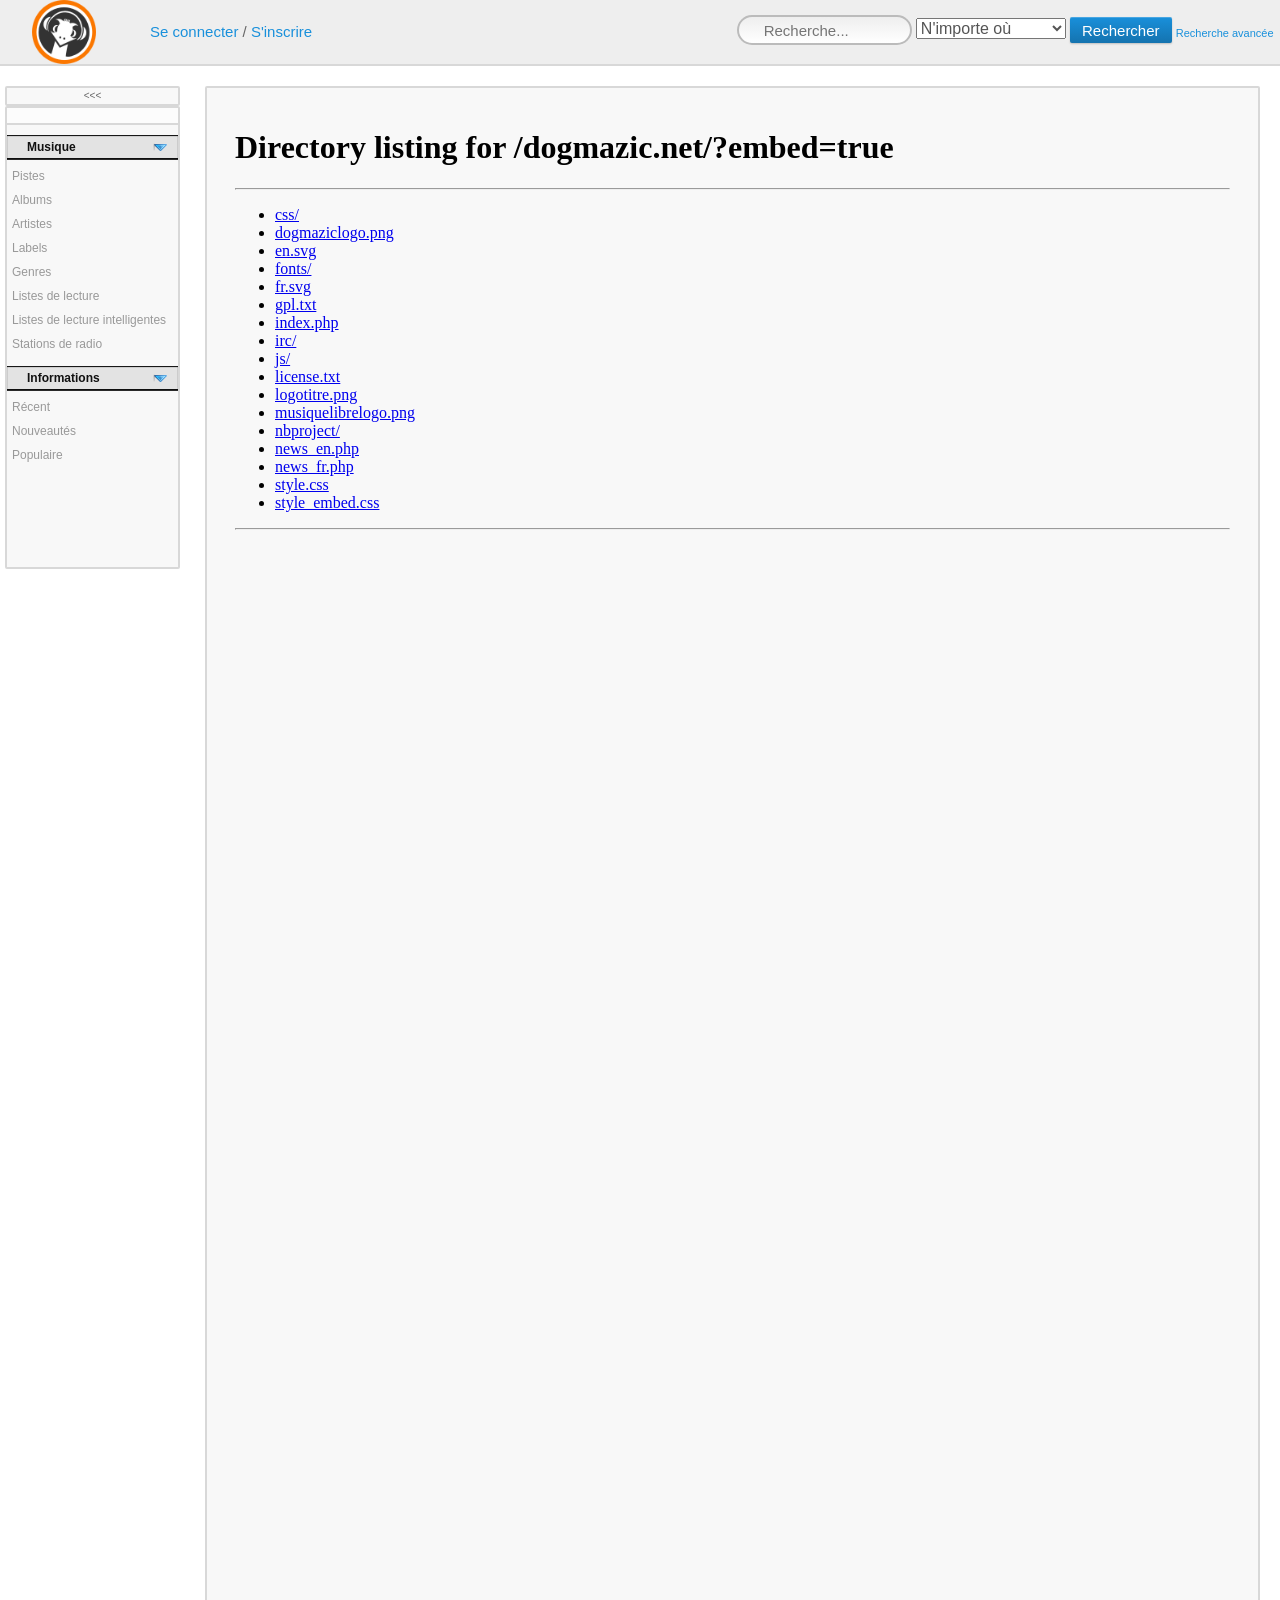
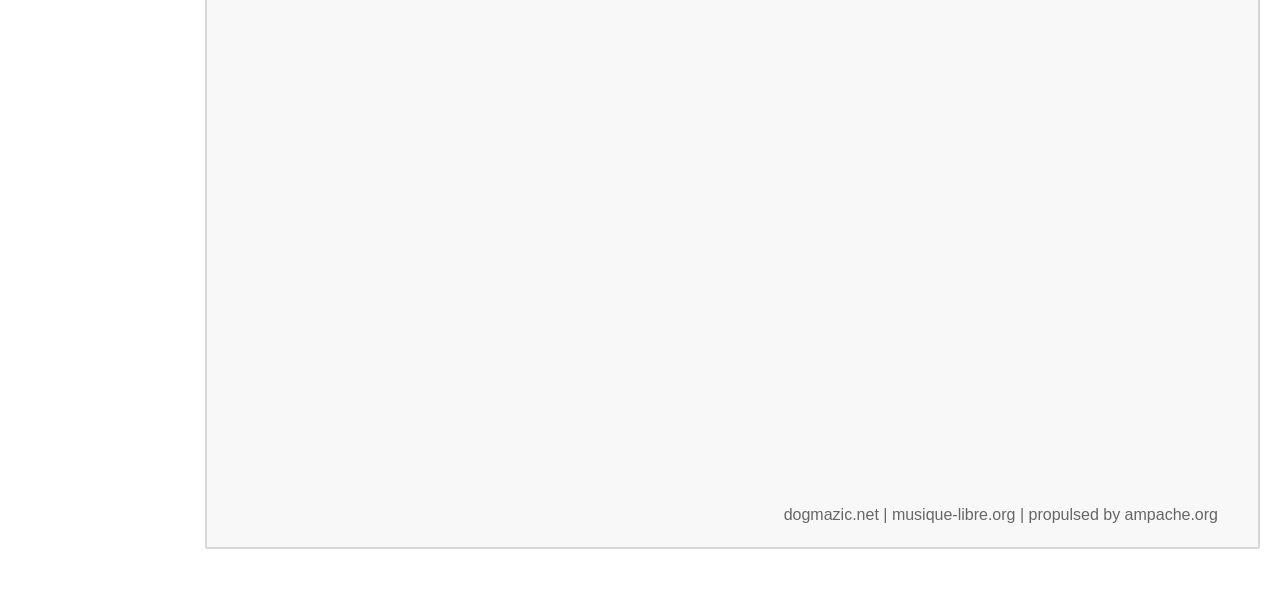
==== index.html @ 205402e2 "new version - whole redesign of the page" ====
<!DOCTYPE html PUBLIC "-//W3C//DTD XHTML 1.0 Transitional//EN" "http://www.w3.org/TR/xhtml1/DTD/xhtml1-transitional.dtd">
<html xmlns="http://www.w3.org/1999/xhtml" xml:lang="fr-FR" dir="ltr" lang="fr-FR"><head>
        <!-- Propulsed by Ampache | ampache.org -->
        <link rel="search" type="application/opensearchdescription+xml" title="Dogmazic" href="http://play.dogmazic.net/search.php?action=descriptor">
                <link rel="alternate" type="application/rss+xml" title="En cours de lecture" href="http://play.dogmazic.net/rss.php">
        <link rel="alternate" type="application/rss+xml" title="Récemment joués" href="http://play.dogmazic.net/rss.php?type=recently_played">
        <link rel="alternate" type="application/rss+xml" title="Nouveaux albums" href="http://play.dogmazic.net/rss.php?type=latest_album">
        <link rel="alternate" type="application/rss+xml" title="Nouveaux artistes" href="http://play.dogmazic.net/rss.php?type=latest_artist">
                <link rel="alternate" type="application/rss+xml" title="Nouveaux commentaires" href="http://play.dogmazic.net/rss.php?type=latest_shout">
                        <meta http-equiv="Content-Type" content="text/html; charset=UTF-8">
        <title>Dogmazic - Accueil</title>
            <link rel="stylesheet" href="Dogmazic%20-%20Accueil_fichiers/default.css" type="text/css" media="screen">
<link rel="stylesheet" href="Dogmazic%20-%20Accueil_fichiers/base.css" type="text/css" media="screen">
<link rel="stylesheet" href="Dogmazic%20-%20Accueil_fichiers/light.css" type="text/css" media="screen">
<link rel="stylesheet" href="Dogmazic%20-%20Accueil_fichiers/print.css" type="text/css" media="print">
<link rel="stylesheet" href="Dogmazic%20-%20Accueil_fichiers/prettyPhoto.css" type="text/css" media="screen">
<style>#loginPage #headerlogo, #registerPage #headerlogo { background-image: url('http://play.dogmazic.net/images/dogmazic_login.png') !important; }</style><link rel="shortcut icon" href="http://play.dogmazic.net/favicon_dogmazic.ico">
        
        <link rel="stylesheet" href="Dogmazic%20-%20Accueil_fichiers/style.css" type="text/css" media="screen">
        
    <style type="text/css">.dg ul{list-style:none;margin:0;padding:0;width:100%;clear:both}.dg.ac{position:fixed;top:0;left:0;right:0;height:0;z-index:0}.dg:not(.ac) .main{overflow:hidden}.dg.main{-webkit-transition:opacity 0.1s linear;-o-transition:opacity 0.1s linear;-moz-transition:opacity 0.1s linear;transition:opacity 0.1s linear}.dg.main.taller-than-window{overflow-y:auto}.dg.main.taller-than-window .close-button{opacity:1;margin-top:-1px;border-top:1px solid #2c2c2c}.dg.main ul.closed .close-button{opacity:1 !important}.dg.main:hover .close-button,.dg.main .close-button.drag{opacity:1}.dg.main .close-button{-webkit-transition:opacity 0.1s linear;-o-transition:opacity 0.1s linear;-moz-transition:opacity 0.1s linear;transition:opacity 0.1s linear;border:0;position:absolute;line-height:19px;height:20px;cursor:pointer;text-align:center;background-color:#000}.dg.main .close-button:hover{background-color:#111}.dg.a{float:right;margin-right:15px;overflow-x:hidden}.dg.a.has-save ul{margin-top:27px}.dg.a.has-save ul.closed{margin-top:0}.dg.a .save-row{position:fixed;top:0;z-index:1002}.dg li{-webkit-transition:height 0.1s ease-out;-o-transition:height 0.1s ease-out;-moz-transition:height 0.1s ease-out;transition:height 0.1s ease-out}.dg li:not(.folder){cursor:auto;height:27px;line-height:27px;overflow:hidden;padding:0 4px 0 5px}.dg li.folder{padding:0;border-left:4px solid rgba(0,0,0,0)}.dg li.title{cursor:pointer;margin-left:-4px}.dg .closed li:not(.title),.dg .closed ul li,.dg .closed ul li > *{height:0;overflow:hidden;border:0}.dg .cr{clear:both;padding-left:3px;height:27px}.dg .property-name{cursor:default;float:left;clear:left;width:40%;overflow:hidden;text-overflow:ellipsis}.dg .c{float:left;width:60%}.dg .c input[type=text]{border:0;margin-top:4px;padding:3px;width:100%;float:right}.dg .has-slider input[type=text]{width:30%;margin-left:0}.dg .slider{float:left;width:66%;margin-left:-5px;margin-right:0;height:19px;margin-top:4px}.dg .slider-fg{height:100%}.dg .c input[type=checkbox]{margin-top:9px}.dg .c select{margin-top:5px}.dg .cr.function,.dg .cr.function .property-name,.dg .cr.function *,.dg .cr.boolean,.dg .cr.boolean *{cursor:pointer}.dg .selector{display:none;position:absolute;margin-left:-9px;margin-top:23px;z-index:10}.dg .c:hover .selector,.dg .selector.drag{display:block}.dg li.save-row{padding:0}.dg li.save-row .button{display:inline-block;padding:0px 6px}.dg.dialogue{background-color:#222;width:460px;padding:15px;font-size:13px;line-height:15px}#dg-new-constructor{padding:10px;color:#222;font-family:Monaco, monospace;font-size:10px;border:0;resize:none;box-shadow:inset 1px 1px 1px #888;word-wrap:break-word;margin:12px 0;display:block;width:440px;overflow-y:scroll;height:100px;position:relative}#dg-local-explain{display:none;font-size:11px;line-height:17px;border-radius:3px;background-color:#333;padding:8px;margin-top:10px}#dg-local-explain code{font-size:10px}#dat-gui-save-locally{display:none}.dg{color:#eee;font:11px 'Lucida Grande', sans-serif;text-shadow:0 -1px 0 #111}.dg.main::-webkit-scrollbar{width:5px;background:#1a1a1a}.dg.main::-webkit-scrollbar-corner{height:0;display:none}.dg.main::-webkit-scrollbar-thumb{border-radius:5px;background:#676767}.dg li:not(.folder){background:#1a1a1a;border-bottom:1px solid #2c2c2c}.dg li.save-row{line-height:25px;background:#dad5cb;border:0}.dg li.save-row select{margin-left:5px;width:108px}.dg li.save-row .button{margin-left:5px;margin-top:1px;border-radius:2px;font-size:9px;line-height:7px;padding:4px 4px 5px 4px;background:#c5bdad;color:#fff;text-shadow:0 1px 0 #b0a58f;box-shadow:0 -1px 0 #b0a58f;cursor:pointer}.dg li.save-row .button.gears{background:#c5bdad url([data-uri]) 2px 1px no-repeat;height:7px;width:8px}.dg li.save-row .button:hover{background-color:#bab19e;box-shadow:0 -1px 0 #b0a58f}.dg li.folder{border-bottom:0}.dg li.title{padding-left:16px;background:#000 url([data-uri]) 6px 10px no-repeat;cursor:pointer;border-bottom:1px solid rgba(255,255,255,0.2)}.dg .closed li.title{background-image:url([data-uri])}.dg .cr.boolean{border-left:3px solid #806787}.dg .cr.function{border-left:3px solid #e61d5f}.dg .cr.number{border-left:3px solid #2fa1d6}.dg .cr.number input[type=text]{color:#2fa1d6}.dg .cr.string{border-left:3px solid #1ed36f}.dg .cr.string input[type=text]{color:#1ed36f}.dg .cr.function:hover,.dg .cr.boolean:hover{background:#111}.dg .c input[type=text]{background:#303030;outline:none}.dg .c input[type=text]:hover{background:#3c3c3c}.dg .c input[type=text]:focus{background:#494949;color:#fff}.dg .c .slider{background:#303030;cursor:ew-resize}.dg .c .slider-fg{background:#2fa1d6}.dg .c .slider:hover{background:#3c3c3c}.dg .c .slider:hover .slider-fg{background:#44abda}
@media screen and (max-width:800px) {
	.sidebar-fixed {display:none;}
	.rightbar-fixed {display:none;}
	.box {width:100%;}
	.guts {width:100%;}
	.embed {width:100%;}
	.content-fixed {width:100%;}
	.content-right-wild {width:100%;margin-left:0px;margin-right:0px;}
}

</style>
<meta name="viewport" content="width=device-width, initial-scale=1">
</head>
    <body>
        <div id="aslideshow">
            <div id="aslideshow_container">
                <div id="fslider"></div>
                <div id="fslider_script"></div>
            </div>
        </div>
        
                
       <ul class="context-menu-list context-menu-root" style="display: none;"><li class="context-menu-item"><span>Jouer</span></li><li class="context-menu-item"><span>Jouer à la suite</span></li><li class="context-menu-item"><span>Jouer en dernier</span></li><li class="context-menu-item"><span>Ajouter à la liste de lecture temporaire</span></li><li class="context-menu-item"><span>Ajouter à une liste de lecture existante</span></li></ul>
                
        <!-- rfc3514 implementation -->
        <div id="rfc3514" style="display:none;">0x0</div>
        <div id="notification" class="notification-out"><img src="Dogmazic%20-%20Accueil_fichiers/icon_info.png"><span id="notification-content"></span></div>
        <div id="maincontainer">
            <div id="header" class="header-fixed"><!-- This is the header -->
                <h1 id="headerlogo">
                  <a href="http://play.dogmazic.net/index.php">
                    <img src="Dogmazic%20-%20Accueil_fichiers/dogmazic.png" title="Dogmazic" alt="Dogmazic">
                  </a>
                </h1>
                <div id="headerbox">
                    
<div class="box box_headerbox">
  <div class="box-inside">
    <div class="box-top">
      <div class="box-left-top"></div>
      <div class="box-right-top"></div>
    </div>
        <div class="box-content clearfix">
                    <div id="sb_Subsearch">
    <form name="search" method="post" action="http://play.dogmazic.net/search.php?type=song" enctype="multipart/form-data" style="Display:inline">
        <input name="rule_1_input" id="searchString" placeholder="Recherche..." class="ui-autocomplete-input" autocomplete="off" type="text">
        <input name="action" value="search" type="hidden">
        <input name="rule_1_operator" value="0" type="hidden">
        <input name="object_type" value="song" type="hidden">
        <select name="rule_1" id="searchStringRule">
            <option value="anywhere" selected="selected">N'importe où</option>
            <option value="title">Titre</option>
            <option value="album">Album</option>
            <option value="artist">Artiste</option>
            <option value="playlist_name">Liste de lecture</option>
            <option value="tag">Genre</option>
                            <option value="label">Label</option>
                                </select>
        <input class="button" value="Rechercher" id="searchBtn" type="submit">
        <a href="http://play.dogmazic.net/search.php?type=song" class="button" id="advSearchBtn">Recherche avancée</a>
    </form>
</div>
                                            <span id="loginInfo">
                            <a href="http://play.dogmazic.net/login.php" rel="nohtml">Se connecter</a>
                                                            / <a href="http://play.dogmazic.net/register.php" rel="nohtml">S'inscrire</a>
                                                    </span>
                                        <span id="updateInfo">
                                        </span>
                        </div>
    <div class="box-bottom">
      <div class="box-left-bottom"></div>
      <div class="box-right-bottom"></div>
    </div>
  </div>
</div>
                </div> <!-- End headerbox -->
            </div><!-- End header -->

                                <div id="sidebar" class="sidebar-fixed">
                <div id="sidebar-header" class=""><span id="sidebar-header-content">&lt;&lt;&lt;</span></div>
                <div id="sidebar-content" class="">
                    <ul id="sidebar-tabs">
        <li id="sb_tab_home" class="sb1">
            <div id="sidebar-page" class="sidebar-page-float">
            <ul class="sb2" id="sb_home">
    <li><h4 class="header"><span class="sidebar-header-title" title="Parcourir musique">Musique</span><img src="Dogmazic%20-%20Accueil_fichiers/icon_all.png" class="header-img expanded" id="browse_music" lt="Développer / Réduire" title="Développer / Réduire"></h4>
                <ul class="sb3" id="sb_browse_music">
            <li id="sb_home_browse_music_songTitle"><a href="http://play.dogmazic.net/browse.php?action=song">Pistes</a></li>
            <li id="sb_home_browse_music_album"><a href="http://play.dogmazic.net/browse.php?action=album">Albums</a></li>
            <li id="sb_home_browse_music_artist"><a href="http://play.dogmazic.net/browse.php?action=artist">Artistes</a></li>
                        <li id="sb_home_browse_music_label"><a href="http://play.dogmazic.net/browse.php?action=label">Labels</a></li>
                        <li id="sb_home_browse_music_tags"><a href="http://play.dogmazic.net/browse.php?action=tag">Genres</a></li>
            <li id="sb_home_browse_music_playlist"><a href="http://play.dogmazic.net/browse.php?action=playlist">Listes de lecture</a></li>
            <li id="sb_home_browse_music_smartPlaylist"><a href="http://play.dogmazic.net/browse.php?action=smartplaylist">Listes de lecture intelligentes</a></li>
                                                <li id="sb_home_browse_music_radioStation"><a href="http://play.dogmazic.net/browse.php?action=live_stream">Stations de radio</a></li>
                                            </ul>
    </li>
                <li>
        <h4 class="header"><span class="sidebar-header-title" title="Informations">Informations</span><img src="Dogmazic%20-%20Accueil_fichiers/icon_all.png" class="header-img expanded" id="information" alt="Développer / Réduire" title="Développer / Réduire"></h4>
        <ul class="sb3" id="sb_home_info">
            <li id="sb_home_info_recent"><a href="http://play.dogmazic.net/stats.php?action=recent">Récent</a></li>
            <li id="sb_home_info_newest"><a href="http://play.dogmazic.net/stats.php?action=newest">Nouveautés</a></li>
            <li id="sb_home_info_popular"><a href="http://play.dogmazic.net/stats.php?action=popular">Populaire</a></li>
                    </ul>
    </li>
   
</ul>
            </div>
        </li>
</ul>
                </div>
                <div id="sidebar-content-light" class="">
                    
<ul id="sidebar-light">
    <li><a href="http://play.dogmazic.net/mashup.php?action=artist"><img src="Dogmazic%20-%20Accueil_fichiers/topmenu-artist.png" title="Artistes"><br>Artistes</a></li>
    <li><a href="http://play.dogmazic.net/mashup.php?action=album"><img src="Dogmazic%20-%20Accueil_fichiers/topmenu-album.png" title="Albums"><br>Albums</a></li>
    <li><a href="http://play.dogmazic.net/browse.php?action=playlist"><img src="Dogmazic%20-%20Accueil_fichiers/topmenu-playlist.png" title="Listes de lecture"><br>Listes de lecture</a></li>
    <li><a href="http://play.dogmazic.net/browse.php?action=tag"><img src="Dogmazic%20-%20Accueil_fichiers/topmenu-tagcloud.png" title="Genres"><br>Genres</a></li>
        <li><a href="http://play.dogmazic.net/browse.php?action=live_stream"><img src="Dogmazic%20-%20Accueil_fichiers/topmenu-radio.png" title="Stations de radio"><br>Radio</a></li>
            </ul>
                </div>
            </div>
            <!-- Handle collapsed visibility -->


            <div id="content" class="content-fixed content-right-wild">

                                <div id="guts">
<div class="box">
  <div class="box-inside">

          <div class="box-content embed">
          <object data="./dogmazic.net/?embed=true" type="text/html" style="width:100%;" height="1980" id="mainframe"></object>
          
          </div>
        <!-- Piwik -->
<!-- End Piwik Code -->
                </div>
                <div style="clear:both;">
                </div>
            </div>
        </div> <!-- end id="maincontainer"-->
                <div id="footer" class="footer-wild">
                dogmazic.net | musique-libre.org | propulsed by ampache.org                </div>
</body></html>
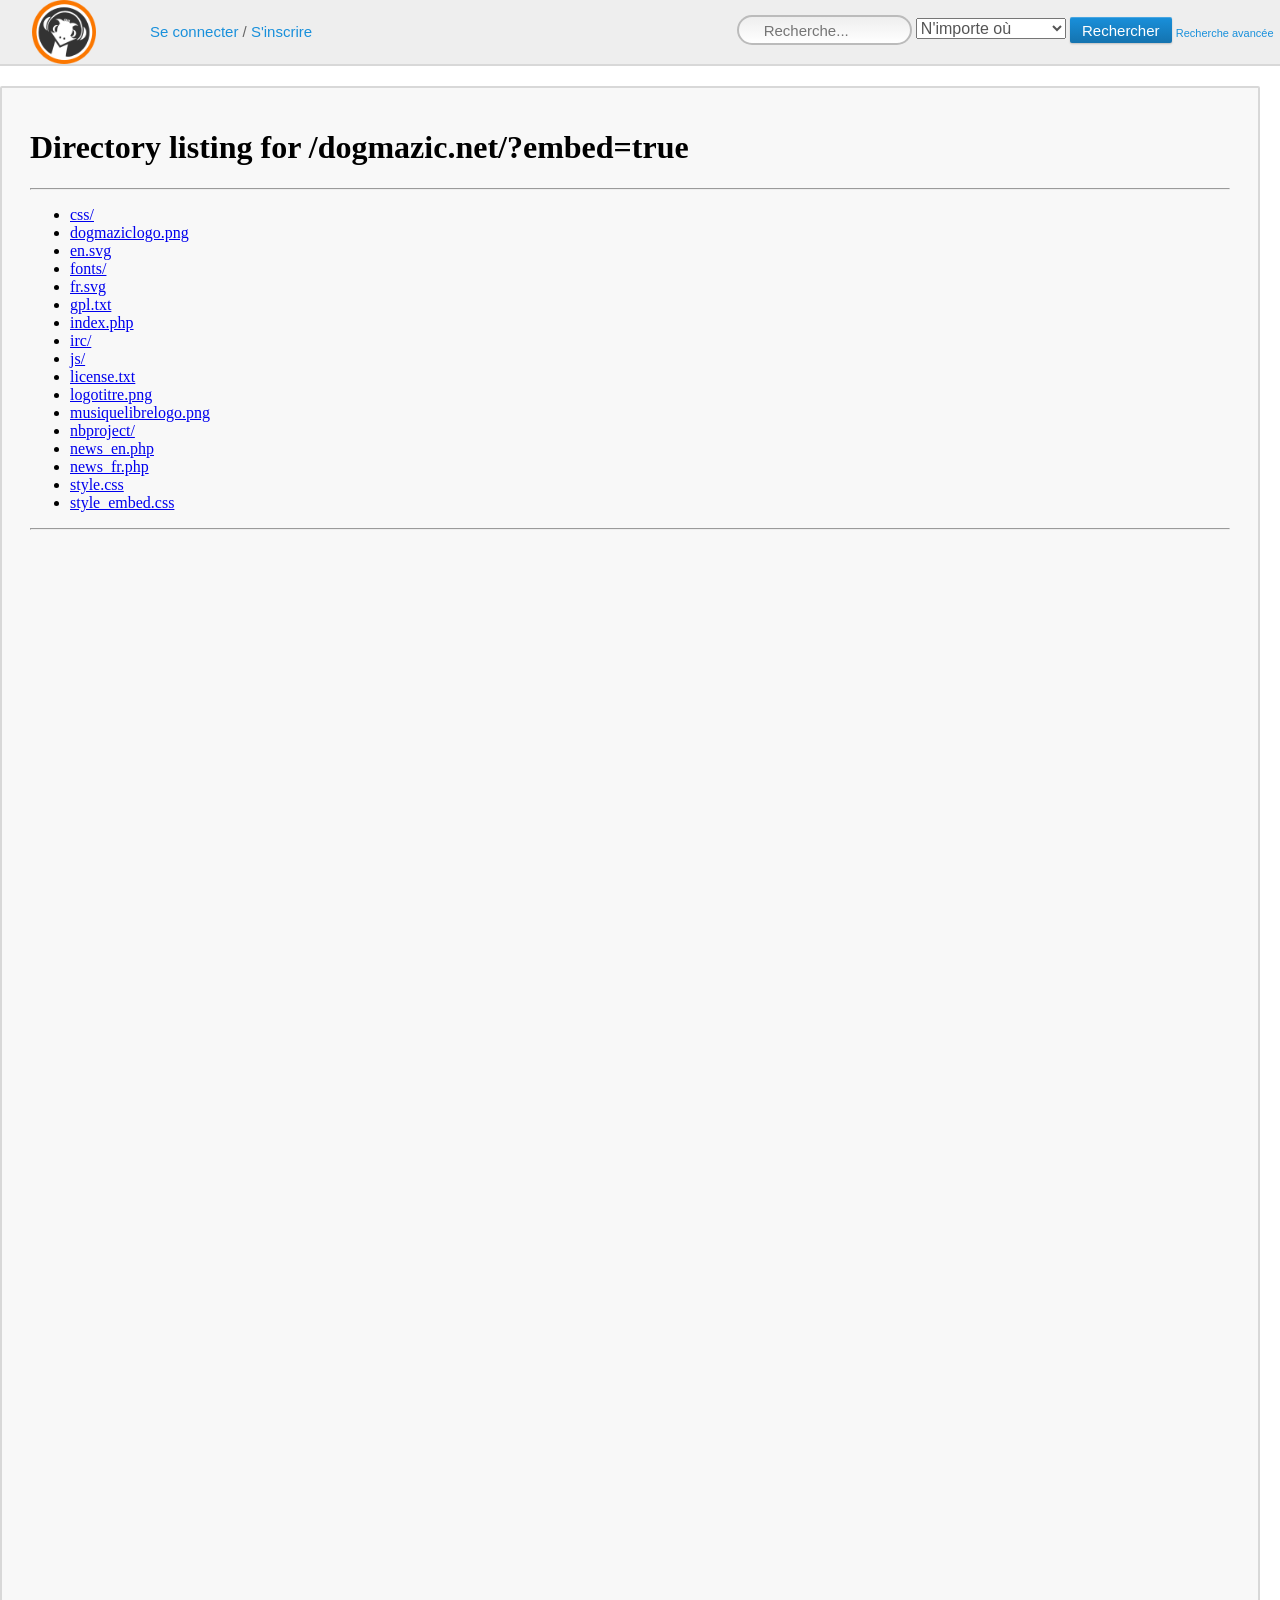
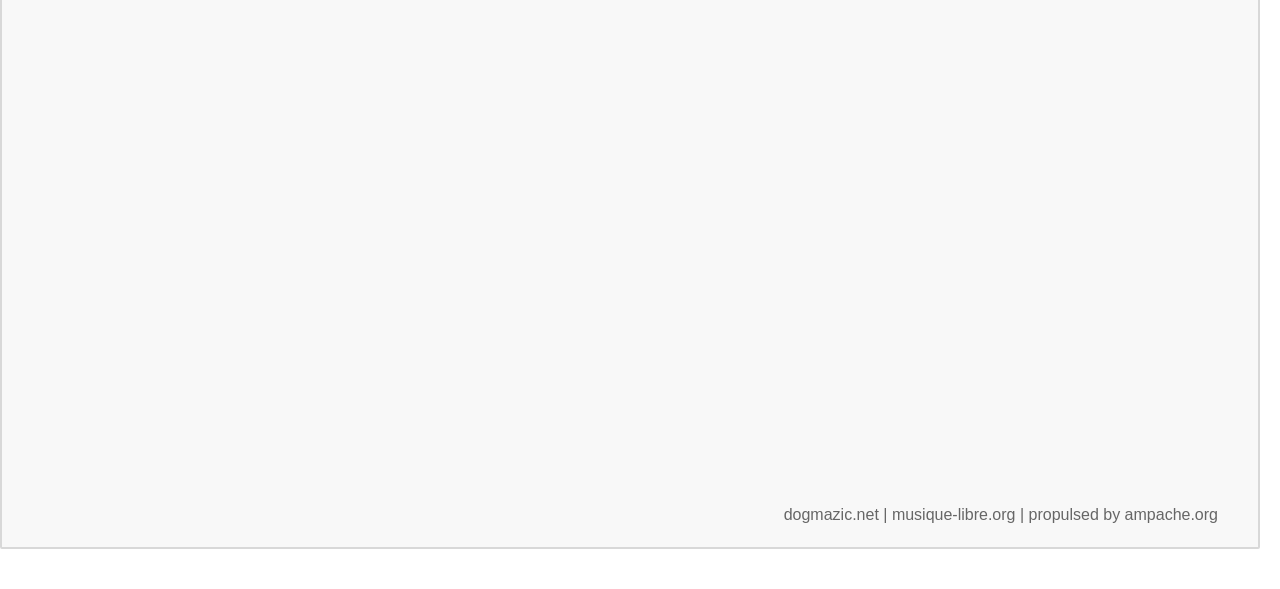
==== commit a92ea37e: "better responsive design" ====
--- a/index.html
+++ b/index.html
@@ -19,7 +19,7 @@
         <link rel="stylesheet" href="Dogmazic%20-%20Accueil_fichiers/style.css" type="text/css" media="screen">
         
     <style type="text/css">.dg ul{list-style:none;margin:0;padding:0;width:100%;clear:both}.dg.ac{position:fixed;top:0;left:0;right:0;height:0;z-index:0}.dg:not(.ac) .main{overflow:hidden}.dg.main{-webkit-transition:opacity 0.1s linear;-o-transition:opacity 0.1s linear;-moz-transition:opacity 0.1s linear;transition:opacity 0.1s linear}.dg.main.taller-than-window{overflow-y:auto}.dg.main.taller-than-window .close-button{opacity:1;margin-top:-1px;border-top:1px solid #2c2c2c}.dg.main ul.closed .close-button{opacity:1 !important}.dg.main:hover .close-button,.dg.main .close-button.drag{opacity:1}.dg.main .close-button{-webkit-transition:opacity 0.1s linear;-o-transition:opacity 0.1s linear;-moz-transition:opacity 0.1s linear;transition:opacity 0.1s linear;border:0;position:absolute;line-height:19px;height:20px;cursor:pointer;text-align:center;background-color:#000}.dg.main .close-button:hover{background-color:#111}.dg.a{float:right;margin-right:15px;overflow-x:hidden}.dg.a.has-save ul{margin-top:27px}.dg.a.has-save ul.closed{margin-top:0}.dg.a .save-row{position:fixed;top:0;z-index:1002}.dg li{-webkit-transition:height 0.1s ease-out;-o-transition:height 0.1s ease-out;-moz-transition:height 0.1s ease-out;transition:height 0.1s ease-out}.dg li:not(.folder){cursor:auto;height:27px;line-height:27px;overflow:hidden;padding:0 4px 0 5px}.dg li.folder{padding:0;border-left:4px solid rgba(0,0,0,0)}.dg li.title{cursor:pointer;margin-left:-4px}.dg .closed li:not(.title),.dg .closed ul li,.dg .closed ul li > *{height:0;overflow:hidden;border:0}.dg .cr{clear:both;padding-left:3px;height:27px}.dg .property-name{cursor:default;float:left;clear:left;width:40%;overflow:hidden;text-overflow:ellipsis}.dg .c{float:left;width:60%}.dg .c input[type=text]{border:0;margin-top:4px;padding:3px;width:100%;float:right}.dg .has-slider input[type=text]{width:30%;margin-left:0}.dg .slider{float:left;width:66%;margin-left:-5px;margin-right:0;height:19px;margin-top:4px}.dg .slider-fg{height:100%}.dg .c input[type=checkbox]{margin-top:9px}.dg .c select{margin-top:5px}.dg .cr.function,.dg .cr.function .property-name,.dg .cr.function *,.dg .cr.boolean,.dg .cr.boolean *{cursor:pointer}.dg .selector{display:none;position:absolute;margin-left:-9px;margin-top:23px;z-index:10}.dg .c:hover .selector,.dg .selector.drag{display:block}.dg li.save-row{padding:0}.dg li.save-row .button{display:inline-block;padding:0px 6px}.dg.dialogue{background-color:#222;width:460px;padding:15px;font-size:13px;line-height:15px}#dg-new-constructor{padding:10px;color:#222;font-family:Monaco, monospace;font-size:10px;border:0;resize:none;box-shadow:inset 1px 1px 1px #888;word-wrap:break-word;margin:12px 0;display:block;width:440px;overflow-y:scroll;height:100px;position:relative}#dg-local-explain{display:none;font-size:11px;line-height:17px;border-radius:3px;background-color:#333;padding:8px;margin-top:10px}#dg-local-explain code{font-size:10px}#dat-gui-save-locally{display:none}.dg{color:#eee;font:11px 'Lucida Grande', sans-serif;text-shadow:0 -1px 0 #111}.dg.main::-webkit-scrollbar{width:5px;background:#1a1a1a}.dg.main::-webkit-scrollbar-corner{height:0;display:none}.dg.main::-webkit-scrollbar-thumb{border-radius:5px;background:#676767}.dg li:not(.folder){background:#1a1a1a;border-bottom:1px solid #2c2c2c}.dg li.save-row{line-height:25px;background:#dad5cb;border:0}.dg li.save-row select{margin-left:5px;width:108px}.dg li.save-row .button{margin-left:5px;margin-top:1px;border-radius:2px;font-size:9px;line-height:7px;padding:4px 4px 5px 4px;background:#c5bdad;color:#fff;text-shadow:0 1px 0 #b0a58f;box-shadow:0 -1px 0 #b0a58f;cursor:pointer}.dg li.save-row .button.gears{background:#c5bdad url([data-uri]) 2px 1px no-repeat;height:7px;width:8px}.dg li.save-row .button:hover{background-color:#bab19e;box-shadow:0 -1px 0 #b0a58f}.dg li.folder{border-bottom:0}.dg li.title{padding-left:16px;background:#000 url([data-uri]) 6px 10px no-repeat;cursor:pointer;border-bottom:1px solid rgba(255,255,255,0.2)}.dg .closed li.title{background-image:url([data-uri])}.dg .cr.boolean{border-left:3px solid #806787}.dg .cr.function{border-left:3px solid #e61d5f}.dg .cr.number{border-left:3px solid #2fa1d6}.dg .cr.number input[type=text]{color:#2fa1d6}.dg .cr.string{border-left:3px solid #1ed36f}.dg .cr.string input[type=text]{color:#1ed36f}.dg .cr.function:hover,.dg .cr.boolean:hover{background:#111}.dg .c input[type=text]{background:#303030;outline:none}.dg .c input[type=text]:hover{background:#3c3c3c}.dg .c input[type=text]:focus{background:#494949;color:#fff}.dg .c .slider{background:#303030;cursor:ew-resize}.dg .c .slider-fg{background:#2fa1d6}.dg .c .slider:hover{background:#3c3c3c}.dg .c .slider:hover .slider-fg{background:#44abda}
-@media screen and (max-width:800px) {
+@media screen and (max-width:1680px) {
 	.sidebar-fixed {display:none;}
 	.rightbar-fixed {display:none;}
 	.box {width:100%;}
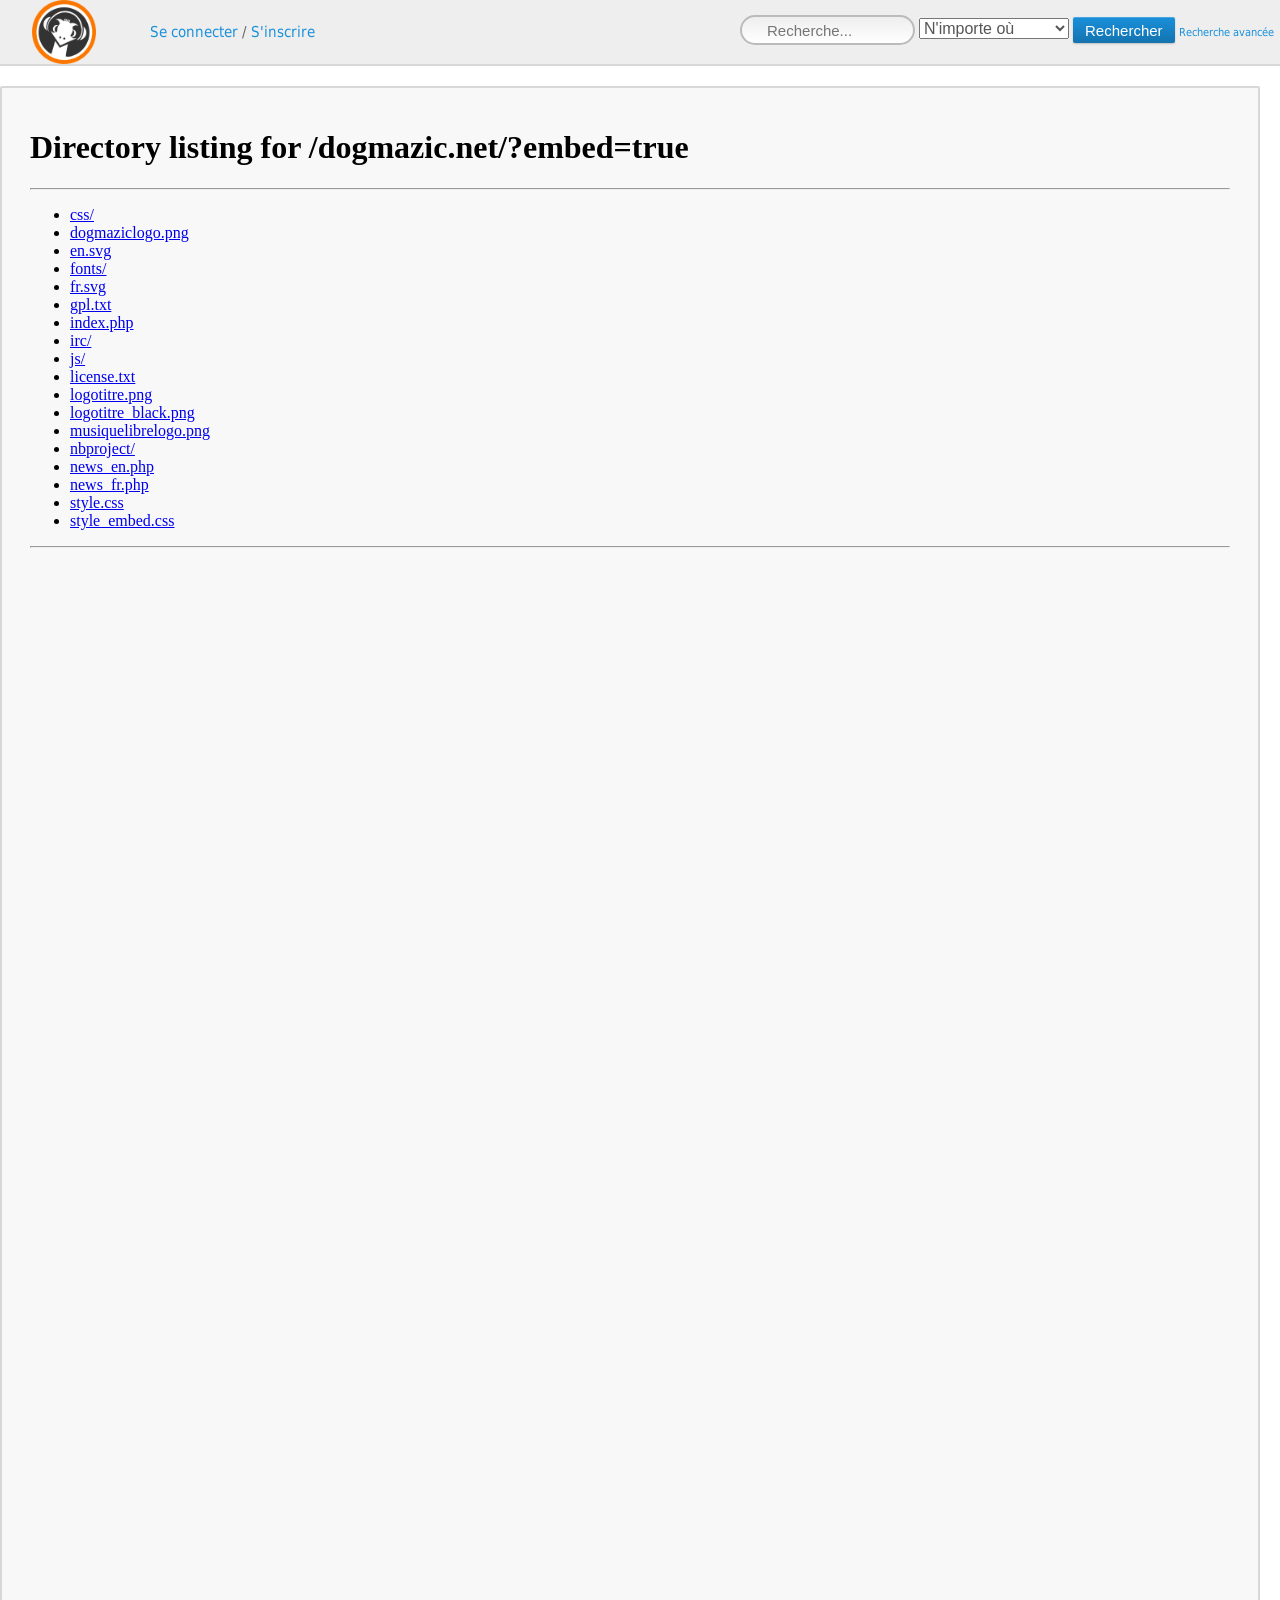
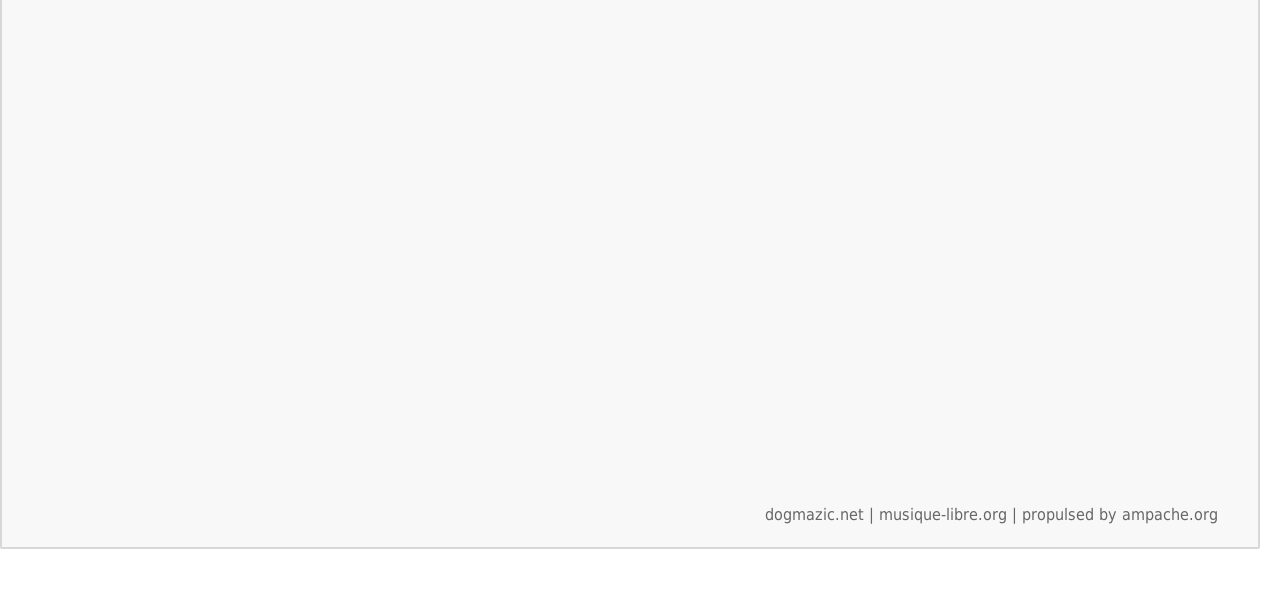
==== commit af96a24f: "IRC Patch pour gérer le https" ====
--- a/index.html
+++ b/index.html
@@ -1,12 +1,12 @@
 <!DOCTYPE html PUBLIC "-//W3C//DTD XHTML 1.0 Transitional//EN" "http://www.w3.org/TR/xhtml1/DTD/xhtml1-transitional.dtd">
 <html xmlns="http://www.w3.org/1999/xhtml" xml:lang="fr-FR" dir="ltr" lang="fr-FR"><head>
         <!-- Propulsed by Ampache | ampache.org -->
-        <link rel="search" type="application/opensearchdescription+xml" title="Dogmazic" href="http://play.dogmazic.net/search.php?action=descriptor">
-                <link rel="alternate" type="application/rss+xml" title="En cours de lecture" href="http://play.dogmazic.net/rss.php">
-        <link rel="alternate" type="application/rss+xml" title="Récemment joués" href="http://play.dogmazic.net/rss.php?type=recently_played">
-        <link rel="alternate" type="application/rss+xml" title="Nouveaux albums" href="http://play.dogmazic.net/rss.php?type=latest_album">
-        <link rel="alternate" type="application/rss+xml" title="Nouveaux artistes" href="http://play.dogmazic.net/rss.php?type=latest_artist">
-                <link rel="alternate" type="application/rss+xml" title="Nouveaux commentaires" href="http://play.dogmazic.net/rss.php?type=latest_shout">
+        <link rel="search" type="application/opensearchdescription+xml" title="Dogmazic" href="//play.dogmazic.net/search.php?action=descriptor">
+                <link rel="alternate" type="application/rss+xml" title="En cours de lecture" href="//play.dogmazic.net/rss.php">
+        <link rel="alternate" type="application/rss+xml" title="Récemment joués" href="//play.dogmazic.net/rss.php?type=recently_played">
+        <link rel="alternate" type="application/rss+xml" title="Nouveaux albums" href="//play.dogmazic.net/rss.php?type=latest_album">
+        <link rel="alternate" type="application/rss+xml" title="Nouveaux artistes" href="//play.dogmazic.net/rss.php?type=latest_artist">
+                <link rel="alternate" type="application/rss+xml" title="Nouveaux commentaires" href="//play.dogmazic.net/rss.php?type=latest_shout">
                         <meta http-equiv="Content-Type" content="text/html; charset=UTF-8">
         <title>Dogmazic - Accueil</title>
             <link rel="stylesheet" href="Dogmazic%20-%20Accueil_fichiers/default.css" type="text/css" media="screen">
@@ -14,7 +14,7 @@
 <link rel="stylesheet" href="Dogmazic%20-%20Accueil_fichiers/light.css" type="text/css" media="screen">
 <link rel="stylesheet" href="Dogmazic%20-%20Accueil_fichiers/print.css" type="text/css" media="print">
 <link rel="stylesheet" href="Dogmazic%20-%20Accueil_fichiers/prettyPhoto.css" type="text/css" media="screen">
-<style>#loginPage #headerlogo, #registerPage #headerlogo { background-image: url('http://play.dogmazic.net/images/dogmazic_login.png') !important; }</style><link rel="shortcut icon" href="http://play.dogmazic.net/favicon_dogmazic.ico">
+<style>#loginPage #headerlogo, #registerPage #headerlogo { background-image: url('//play.dogmazic.net/images/dogmazic_login.png') !important; }</style><link rel="shortcut icon" href="//play.dogmazic.net/favicon_dogmazic.ico">
         
         <link rel="stylesheet" href="Dogmazic%20-%20Accueil_fichiers/style.css" type="text/css" media="screen">
         
@@ -49,7 +49,7 @@
         <div id="maincontainer">
             <div id="header" class="header-fixed"><!-- This is the header -->
                 <h1 id="headerlogo">
-                  <a href="http://play.dogmazic.net/index.php">
+                  <a href="//play.dogmazic.net/index.php">
                     <img src="Dogmazic%20-%20Accueil_fichiers/dogmazic.png" title="Dogmazic" alt="Dogmazic">
                   </a>
                 </h1>
@@ -63,7 +63,7 @@
     </div>
         <div class="box-content clearfix">
                     <div id="sb_Subsearch">
-    <form name="search" method="post" action="http://play.dogmazic.net/search.php?type=song" enctype="multipart/form-data" style="Display:inline">
+    <form name="search" method="post" action="//play.dogmazic.net/search.php?type=song" enctype="multipart/form-data" style="Display:inline">
         <input name="rule_1_input" id="searchString" placeholder="Recherche..." class="ui-autocomplete-input" autocomplete="off" type="text">
         <input name="action" value="search" type="hidden">
         <input name="rule_1_operator" value="0" type="hidden">
@@ -78,12 +78,12 @@
                             <option value="label">Label</option>
                                 </select>
         <input class="button" value="Rechercher" id="searchBtn" type="submit">
-        <a href="http://play.dogmazic.net/search.php?type=song" class="button" id="advSearchBtn">Recherche avancée</a>
+        <a href="//play.dogmazic.net/search.php?type=song" class="button" id="advSearchBtn">Recherche avancée</a>
     </form>
 </div>
                                             <span id="loginInfo">
-                            <a href="http://play.dogmazic.net/login.php" rel="nohtml">Se connecter</a>
-                                                            / <a href="http://play.dogmazic.net/register.php" rel="nohtml">S'inscrire</a>
+                            <a href="//play.dogmazic.net/login.php" rel="nohtml">Se connecter</a>
+                                                            / <a href="//play.dogmazic.net/register.php" rel="nohtml">S'inscrire</a>
                                                     </span>
                                         <span id="updateInfo">
                                         </span>
@@ -106,22 +106,22 @@
             <ul class="sb2" id="sb_home">
     <li><h4 class="header"><span class="sidebar-header-title" title="Parcourir musique">Musique</span><img src="Dogmazic%20-%20Accueil_fichiers/icon_all.png" class="header-img expanded" id="browse_music" lt="Développer / Réduire" title="Développer / Réduire"></h4>
                 <ul class="sb3" id="sb_browse_music">
-            <li id="sb_home_browse_music_songTitle"><a href="http://play.dogmazic.net/browse.php?action=song">Pistes</a></li>
-            <li id="sb_home_browse_music_album"><a href="http://play.dogmazic.net/browse.php?action=album">Albums</a></li>
-            <li id="sb_home_browse_music_artist"><a href="http://play.dogmazic.net/browse.php?action=artist">Artistes</a></li>
-                        <li id="sb_home_browse_music_label"><a href="http://play.dogmazic.net/browse.php?action=label">Labels</a></li>
-                        <li id="sb_home_browse_music_tags"><a href="http://play.dogmazic.net/browse.php?action=tag">Genres</a></li>
-            <li id="sb_home_browse_music_playlist"><a href="http://play.dogmazic.net/browse.php?action=playlist">Listes de lecture</a></li>
-            <li id="sb_home_browse_music_smartPlaylist"><a href="http://play.dogmazic.net/browse.php?action=smartplaylist">Listes de lecture intelligentes</a></li>
-                                                <li id="sb_home_browse_music_radioStation"><a href="http://play.dogmazic.net/browse.php?action=live_stream">Stations de radio</a></li>
+            <li id="sb_home_browse_music_songTitle"><a href="//play.dogmazic.net/browse.php?action=song">Pistes</a></li>
+            <li id="sb_home_browse_music_album"><a href="//play.dogmazic.net/browse.php?action=album">Albums</a></li>
+            <li id="sb_home_browse_music_artist"><a href="//play.dogmazic.net/browse.php?action=artist">Artistes</a></li>
+                        <li id="sb_home_browse_music_label"><a href="//play.dogmazic.net/browse.php?action=label">Labels</a></li>
+                        <li id="sb_home_browse_music_tags"><a href="//play.dogmazic.net/browse.php?action=tag">Genres</a></li>
+            <li id="sb_home_browse_music_playlist"><a href="//play.dogmazic.net/browse.php?action=playlist">Listes de lecture</a></li>
+            <li id="sb_home_browse_music_smartPlaylist"><a href="//play.dogmazic.net/browse.php?action=smartplaylist">Listes de lecture intelligentes</a></li>
+                                                <li id="sb_home_browse_music_radioStation"><a href="//play.dogmazic.net/browse.php?action=live_stream">Stations de radio</a></li>
                                             </ul>
     </li>
                 <li>
         <h4 class="header"><span class="sidebar-header-title" title="Informations">Informations</span><img src="Dogmazic%20-%20Accueil_fichiers/icon_all.png" class="header-img expanded" id="information" alt="Développer / Réduire" title="Développer / Réduire"></h4>
         <ul class="sb3" id="sb_home_info">
-            <li id="sb_home_info_recent"><a href="http://play.dogmazic.net/stats.php?action=recent">Récent</a></li>
-            <li id="sb_home_info_newest"><a href="http://play.dogmazic.net/stats.php?action=newest">Nouveautés</a></li>
-            <li id="sb_home_info_popular"><a href="http://play.dogmazic.net/stats.php?action=popular">Populaire</a></li>
+            <li id="sb_home_info_recent"><a href="//play.dogmazic.net/stats.php?action=recent">Récent</a></li>
+            <li id="sb_home_info_newest"><a href="//play.dogmazic.net/stats.php?action=newest">Nouveautés</a></li>
+            <li id="sb_home_info_popular"><a href="//play.dogmazic.net/stats.php?action=popular">Populaire</a></li>
                     </ul>
     </li>
    
@@ -133,11 +133,11 @@
                 <div id="sidebar-content-light" class="">
                     
 <ul id="sidebar-light">
-    <li><a href="http://play.dogmazic.net/mashup.php?action=artist"><img src="Dogmazic%20-%20Accueil_fichiers/topmenu-artist.png" title="Artistes"><br>Artistes</a></li>
-    <li><a href="http://play.dogmazic.net/mashup.php?action=album"><img src="Dogmazic%20-%20Accueil_fichiers/topmenu-album.png" title="Albums"><br>Albums</a></li>
-    <li><a href="http://play.dogmazic.net/browse.php?action=playlist"><img src="Dogmazic%20-%20Accueil_fichiers/topmenu-playlist.png" title="Listes de lecture"><br>Listes de lecture</a></li>
-    <li><a href="http://play.dogmazic.net/browse.php?action=tag"><img src="Dogmazic%20-%20Accueil_fichiers/topmenu-tagcloud.png" title="Genres"><br>Genres</a></li>
-        <li><a href="http://play.dogmazic.net/browse.php?action=live_stream"><img src="Dogmazic%20-%20Accueil_fichiers/topmenu-radio.png" title="Stations de radio"><br>Radio</a></li>
+    <li><a href="//play.dogmazic.net/mashup.php?action=artist"><img src="Dogmazic%20-%20Accueil_fichiers/topmenu-artist.png" title="Artistes"><br>Artistes</a></li>
+    <li><a href="//play.dogmazic.net/mashup.php?action=album"><img src="Dogmazic%20-%20Accueil_fichiers/topmenu-album.png" title="Albums"><br>Albums</a></li>
+    <li><a href="//play.dogmazic.net/browse.php?action=playlist"><img src="Dogmazic%20-%20Accueil_fichiers/topmenu-playlist.png" title="Listes de lecture"><br>Listes de lecture</a></li>
+    <li><a href="//play.dogmazic.net/browse.php?action=tag"><img src="Dogmazic%20-%20Accueil_fichiers/topmenu-tagcloud.png" title="Genres"><br>Genres</a></li>
+        <li><a href="//play.dogmazic.net/browse.php?action=live_stream"><img src="Dogmazic%20-%20Accueil_fichiers/topmenu-radio.png" title="Stations de radio"><br>Radio</a></li>
             </ul>
                 </div>
             </div>
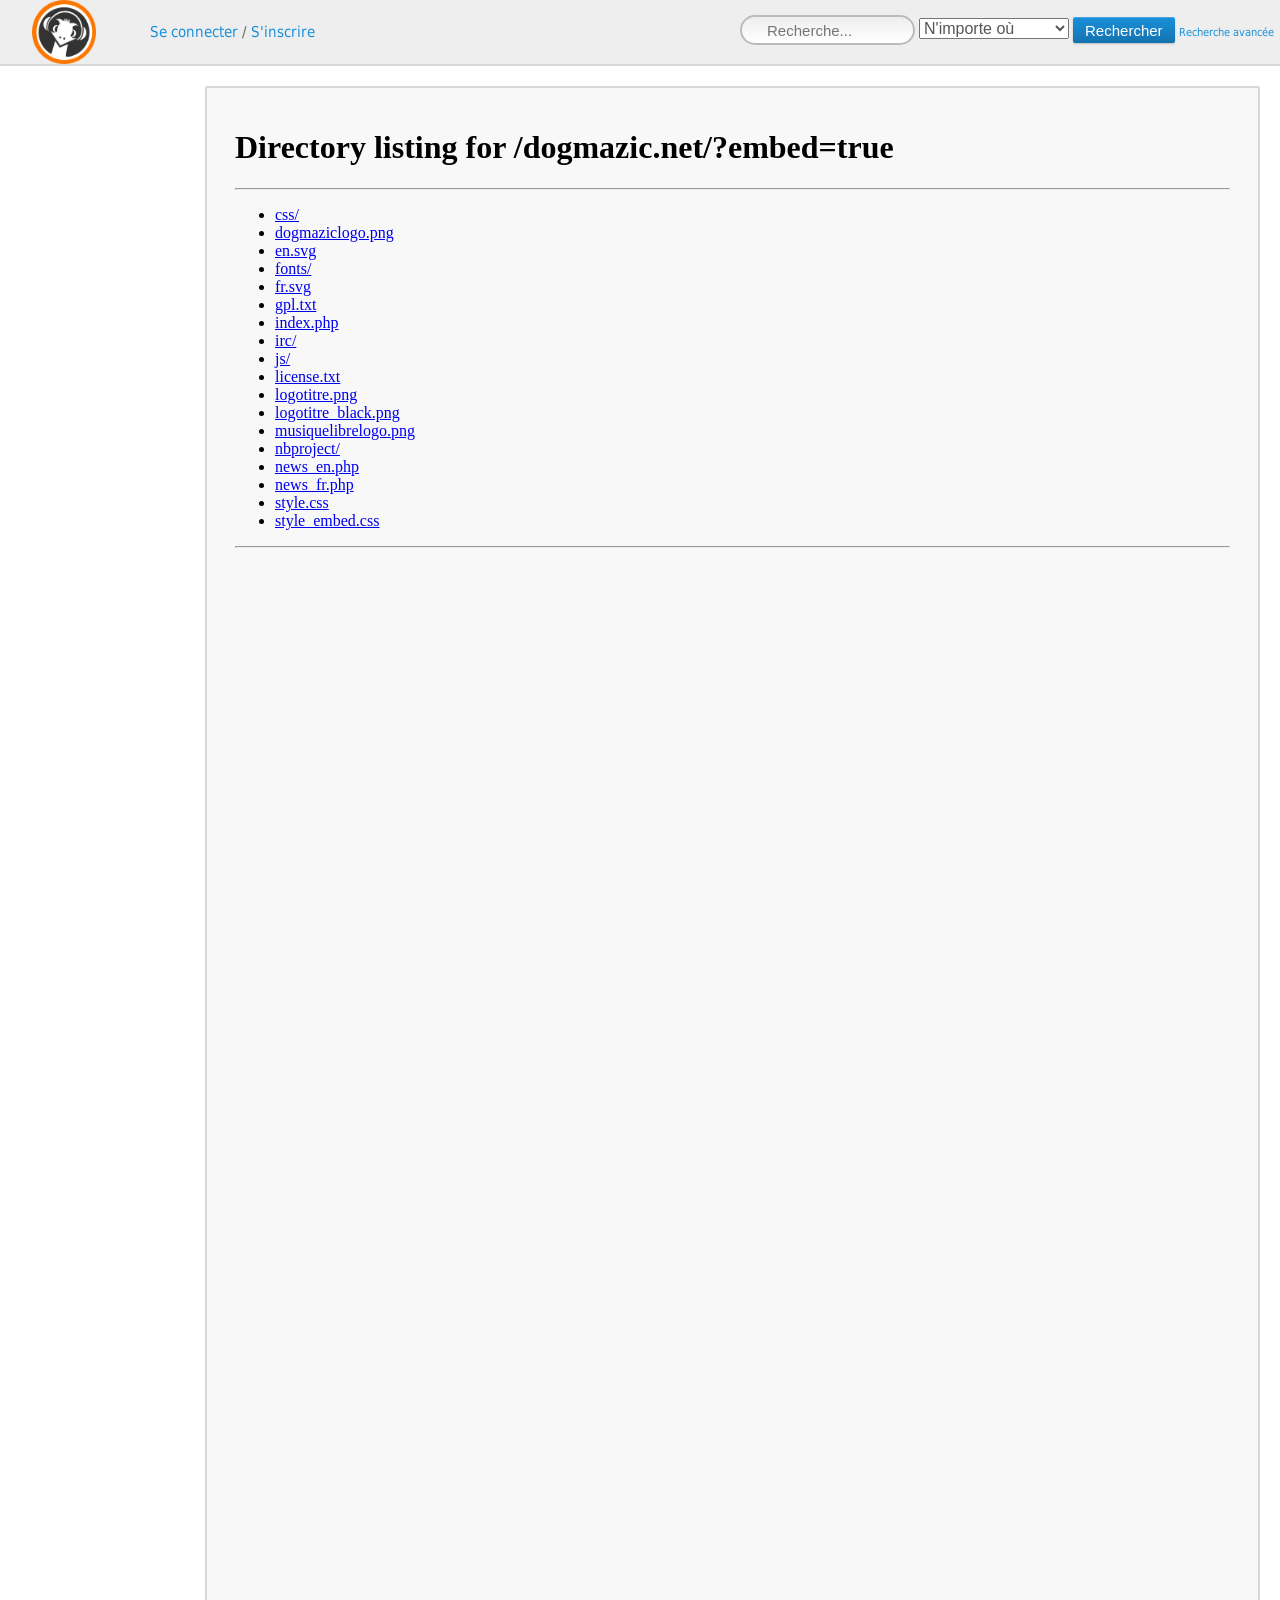
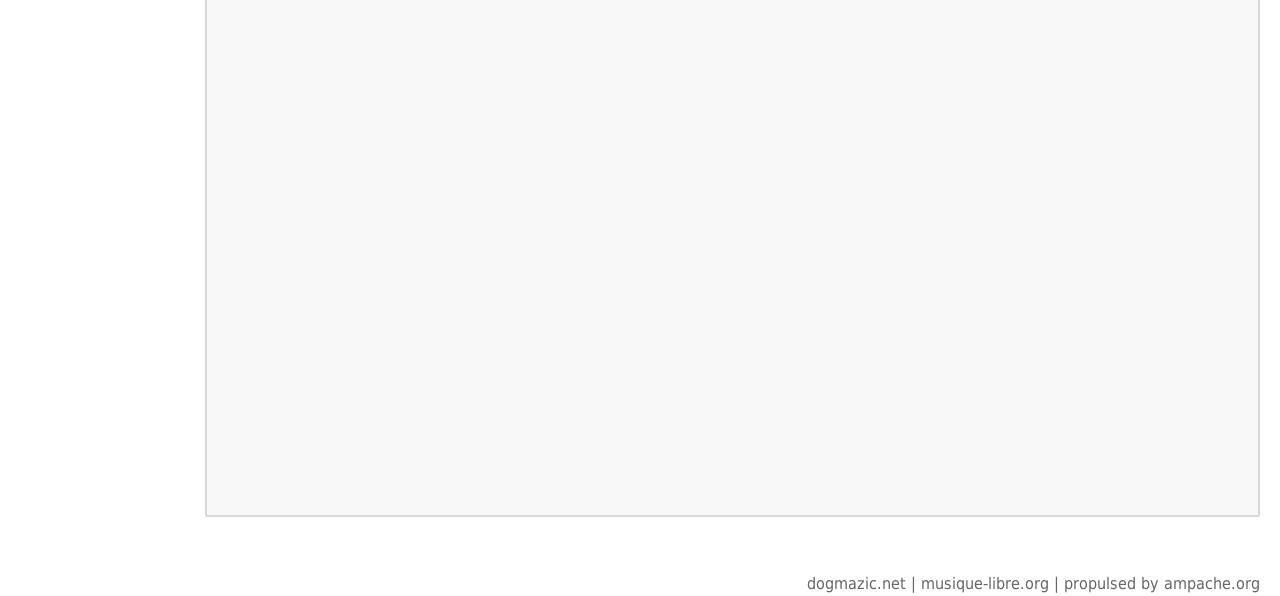
==== commit de0e216d: "Passage en html5 + indentation et nettoyage" ====
--- a/index.html
+++ b/index.html
@@ -1,166 +1,172 @@
-<!DOCTYPE html PUBLIC "-//W3C//DTD XHTML 1.0 Transitional//EN" "http://www.w3.org/TR/xhtml1/DTD/xhtml1-transitional.dtd">
-<html xmlns="http://www.w3.org/1999/xhtml" xml:lang="fr-FR" dir="ltr" lang="fr-FR"><head>
-        <!-- Propulsed by Ampache | ampache.org -->
-        <link rel="search" type="application/opensearchdescription+xml" title="Dogmazic" href="//play.dogmazic.net/search.php?action=descriptor">
-                <link rel="alternate" type="application/rss+xml" title="En cours de lecture" href="//play.dogmazic.net/rss.php">
-        <link rel="alternate" type="application/rss+xml" title="Récemment joués" href="//play.dogmazic.net/rss.php?type=recently_played">
-        <link rel="alternate" type="application/rss+xml" title="Nouveaux albums" href="//play.dogmazic.net/rss.php?type=latest_album">
-        <link rel="alternate" type="application/rss+xml" title="Nouveaux artistes" href="//play.dogmazic.net/rss.php?type=latest_artist">
-                <link rel="alternate" type="application/rss+xml" title="Nouveaux commentaires" href="//play.dogmazic.net/rss.php?type=latest_shout">
-                        <meta http-equiv="Content-Type" content="text/html; charset=UTF-8">
-        <title>Dogmazic - Accueil</title>
-            <link rel="stylesheet" href="Dogmazic%20-%20Accueil_fichiers/default.css" type="text/css" media="screen">
-<link rel="stylesheet" href="Dogmazic%20-%20Accueil_fichiers/base.css" type="text/css" media="screen">
-<link rel="stylesheet" href="Dogmazic%20-%20Accueil_fichiers/light.css" type="text/css" media="screen">
-<link rel="stylesheet" href="Dogmazic%20-%20Accueil_fichiers/print.css" type="text/css" media="print">
-<link rel="stylesheet" href="Dogmazic%20-%20Accueil_fichiers/prettyPhoto.css" type="text/css" media="screen">
-<style>#loginPage #headerlogo, #registerPage #headerlogo { background-image: url('//play.dogmazic.net/images/dogmazic_login.png') !important; }</style><link rel="shortcut icon" href="//play.dogmazic.net/favicon_dogmazic.ico">
-        
-        <link rel="stylesheet" href="Dogmazic%20-%20Accueil_fichiers/style.css" type="text/css" media="screen">
-        
-    <style type="text/css">.dg ul{list-style:none;margin:0;padding:0;width:100%;clear:both}.dg.ac{position:fixed;top:0;left:0;right:0;height:0;z-index:0}.dg:not(.ac) .main{overflow:hidden}.dg.main{-webkit-transition:opacity 0.1s linear;-o-transition:opacity 0.1s linear;-moz-transition:opacity 0.1s linear;transition:opacity 0.1s linear}.dg.main.taller-than-window{overflow-y:auto}.dg.main.taller-than-window .close-button{opacity:1;margin-top:-1px;border-top:1px solid #2c2c2c}.dg.main ul.closed .close-button{opacity:1 !important}.dg.main:hover .close-button,.dg.main .close-button.drag{opacity:1}.dg.main .close-button{-webkit-transition:opacity 0.1s linear;-o-transition:opacity 0.1s linear;-moz-transition:opacity 0.1s linear;transition:opacity 0.1s linear;border:0;position:absolute;line-height:19px;height:20px;cursor:pointer;text-align:center;background-color:#000}.dg.main .close-button:hover{background-color:#111}.dg.a{float:right;margin-right:15px;overflow-x:hidden}.dg.a.has-save ul{margin-top:27px}.dg.a.has-save ul.closed{margin-top:0}.dg.a .save-row{position:fixed;top:0;z-index:1002}.dg li{-webkit-transition:height 0.1s ease-out;-o-transition:height 0.1s ease-out;-moz-transition:height 0.1s ease-out;transition:height 0.1s ease-out}.dg li:not(.folder){cursor:auto;height:27px;line-height:27px;overflow:hidden;padding:0 4px 0 5px}.dg li.folder{padding:0;border-left:4px solid rgba(0,0,0,0)}.dg li.title{cursor:pointer;margin-left:-4px}.dg .closed li:not(.title),.dg .closed ul li,.dg .closed ul li > *{height:0;overflow:hidden;border:0}.dg .cr{clear:both;padding-left:3px;height:27px}.dg .property-name{cursor:default;float:left;clear:left;width:40%;overflow:hidden;text-overflow:ellipsis}.dg .c{float:left;width:60%}.dg .c input[type=text]{border:0;margin-top:4px;padding:3px;width:100%;float:right}.dg .has-slider input[type=text]{width:30%;margin-left:0}.dg .slider{float:left;width:66%;margin-left:-5px;margin-right:0;height:19px;margin-top:4px}.dg .slider-fg{height:100%}.dg .c input[type=checkbox]{margin-top:9px}.dg .c select{margin-top:5px}.dg .cr.function,.dg .cr.function .property-name,.dg .cr.function *,.dg .cr.boolean,.dg .cr.boolean *{cursor:pointer}.dg .selector{display:none;position:absolute;margin-left:-9px;margin-top:23px;z-index:10}.dg .c:hover .selector,.dg .selector.drag{display:block}.dg li.save-row{padding:0}.dg li.save-row .button{display:inline-block;padding:0px 6px}.dg.dialogue{background-color:#222;width:460px;padding:15px;font-size:13px;line-height:15px}#dg-new-constructor{padding:10px;color:#222;font-family:Monaco, monospace;font-size:10px;border:0;resize:none;box-shadow:inset 1px 1px 1px #888;word-wrap:break-word;margin:12px 0;display:block;width:440px;overflow-y:scroll;height:100px;position:relative}#dg-local-explain{display:none;font-size:11px;line-height:17px;border-radius:3px;background-color:#333;padding:8px;margin-top:10px}#dg-local-explain code{font-size:10px}#dat-gui-save-locally{display:none}.dg{color:#eee;font:11px 'Lucida Grande', sans-serif;text-shadow:0 -1px 0 #111}.dg.main::-webkit-scrollbar{width:5px;background:#1a1a1a}.dg.main::-webkit-scrollbar-corner{height:0;display:none}.dg.main::-webkit-scrollbar-thumb{border-radius:5px;background:#676767}.dg li:not(.folder){background:#1a1a1a;border-bottom:1px solid #2c2c2c}.dg li.save-row{line-height:25px;background:#dad5cb;border:0}.dg li.save-row select{margin-left:5px;width:108px}.dg li.save-row .button{margin-left:5px;margin-top:1px;border-radius:2px;font-size:9px;line-height:7px;padding:4px 4px 5px 4px;background:#c5bdad;color:#fff;text-shadow:0 1px 0 #b0a58f;box-shadow:0 -1px 0 #b0a58f;cursor:pointer}.dg li.save-row .button.gears{background:#c5bdad url([data-uri]) 2px 1px no-repeat;height:7px;width:8px}.dg li.save-row .button:hover{background-color:#bab19e;box-shadow:0 -1px 0 #b0a58f}.dg li.folder{border-bottom:0}.dg li.title{padding-left:16px;background:#000 url([data-uri]) 6px 10px no-repeat;cursor:pointer;border-bottom:1px solid rgba(255,255,255,0.2)}.dg .closed li.title{background-image:url([data-uri])}.dg .cr.boolean{border-left:3px solid #806787}.dg .cr.function{border-left:3px solid #e61d5f}.dg .cr.number{border-left:3px solid #2fa1d6}.dg .cr.number input[type=text]{color:#2fa1d6}.dg .cr.string{border-left:3px solid #1ed36f}.dg .cr.string input[type=text]{color:#1ed36f}.dg .cr.function:hover,.dg .cr.boolean:hover{background:#111}.dg .c input[type=text]{background:#303030;outline:none}.dg .c input[type=text]:hover{background:#3c3c3c}.dg .c input[type=text]:focus{background:#494949;color:#fff}.dg .c .slider{background:#303030;cursor:ew-resize}.dg .c .slider-fg{background:#2fa1d6}.dg .c .slider:hover{background:#3c3c3c}.dg .c .slider:hover .slider-fg{background:#44abda}
-@media screen and (max-width:1680px) {
-	.sidebar-fixed {display:none;}
-	.rightbar-fixed {display:none;}
-	.box {width:100%;}
-	.guts {width:100%;}
-	.embed {width:100%;}
-	.content-fixed {width:100%;}
-	.content-right-wild {width:100%;margin-left:0px;margin-right:0px;}
-}
+<!DOCTYPE html>
+<html>
+	<head>
+	    <!-- Propulsed by Ampache | ampache.org -->
+	    <link rel="search" type="application/opensearchdescription+xml" title="Dogmazic" href="//play.dogmazic.net/search.php?action=descriptor">
+	    <link rel="alternate" type="application/rss+xml" title="En cours de lecture" href="//play.dogmazic.net/rss.php">
+	    <link rel="alternate" type="application/rss+xml" title="Récemment joués" href="//play.dogmazic.net/rss.php?type=recently_played">
+	    <link rel="alternate" type="application/rss+xml" title="Nouveaux albums" href="//play.dogmazic.net/rss.php?type=latest_album">
+	    <link rel="alternate" type="application/rss+xml" title="Nouveaux artistes" href="//play.dogmazic.net/rss.php?type=latest_artist">
+	    <link rel="alternate" type="application/rss+xml" title="Nouveaux commentaires" href="//play.dogmazic.net/rss.php?type=latest_shout">
+	    <meta http-equiv="Content-Type" content="text/html; charset=UTF-8">
+	    <title>Dogmazic - Accueil</title>
+	    <link rel="stylesheet" href="Dogmazic%20-%20Accueil_fichiers/default.css" type="text/css" media="screen">
+		<link rel="stylesheet" href="Dogmazic%20-%20Accueil_fichiers/base.css" type="text/css" media="screen">
+		<link rel="stylesheet" href="Dogmazic%20-%20Accueil_fichiers/light.css" type="text/css" media="screen">
+		<link rel="stylesheet" href="Dogmazic%20-%20Accueil_fichiers/print.css" type="text/css" media="print">
+		<link rel="stylesheet" href="Dogmazic%20-%20Accueil_fichiers/prettyPhoto.css" type="text/css" media="screen">
+		<!-- <style>
+			#loginPage #headerlogo, #registerPage #headerlogo 
+			{ 
+				/*background-image: url('//play.dogmazic.net/images/dogmazic_login.png') !important; */
+			}
+		</style> -->
+		<link rel="shortcut icon" href="//play.dogmazic.net/favicon_dogmazic.ico">
+	    <link rel="stylesheet" href="Dogmazic%20-%20Accueil_fichiers/style.css" type="text/css" media="screen">
+	        
+	    <!-- <style type="text/css">
+	    	.dg ul
+	    	{
+	    		list-style:none;
+	    		margin:0;
+	    		padding:0;
+	    		width:100%;
+	    		clear:both
+	    	}
+	    	.dg.ac
+	    	{
+	    		position:fixed;
+	    		top:0;
+	    		left:0;
+	    		right:0;
+	    		height:0;
+	    		z-index:0
+	    	}
+	    	.dg:not(.ac) .main
+	    	{
+	    		overflow:hidden
+	    	}
+	    	.dg.main
+	    	{
+	    		-webkit-transition:opacity 0.1s linear;
+	    		-o-transition:opacity 0.1s linear;
+	    		-moz-transition:opacity 0.1s linear;
+	    		transition:opacity 0.1s linear
+	    	}
+	    	.dg.main.taller-than-window{overflow-y:auto}
+	    	.dg.main.taller-than-window .close-button{opacity:1;margin-top:-1px;border-top:1px solid #2c2c2c}
+	    	.dg.main ul.closed .close-button{opacity:1 !important}
+	    	.dg.main:hover .close-button,.dg.main .close-button.drag{opacity:1}
+	    	.dg.main .close-button{-webkit-transition:opacity 0.1s linear;-o-transition:opacity 0.1s linear;-moz-transition:opacity 0.1s linear;transition:opacity 0.1s linear;border:0;position:absolute;line-height:19px;height:20px;cursor:pointer;text-align:center;background-color:#000}
+	    	.dg.main .close-button:hover{background-color:#111}.dg.a{float:right;margin-right:15px;overflow-x:hidden}
+	    	.dg.a.has-save ul{margin-top:27px}
+	    	.dg.a.has-save ul.closed{margin-top:0}.dg.a .save-row{position:fixed;top:0;z-index:1002}
+	    	.dg li{-webkit-transition:height 0.1s ease-out;-o-transition:height 0.1s ease-out;-moz-transition:height 0.1s ease-out;transition:height 0.1s ease-out}
+	    	.dg li:not(.folder){cursor:auto;height:27px;line-height:27px;overflow:hidden;padding:0 4px 0 5px}
+	    	.dg li.folder{padding:0;border-left:4px solid rgba(0,0,0,0)}
+	    	.dg li.title{cursor:pointer;margin-left:-4px}
+	    	.dg .closed li:not(.title),.dg .closed ul li,.dg .closed ul li > *{height:0;overflow:hidden;border:0}
+	    	.dg .cr{clear:both;padding-left:3px;height:27px}.dg .property-name{cursor:default;float:left;clear:left;width:40%;overflow:hidden;text-overflow:ellipsis}
+	    	.dg .c{float:left;width:60%}
+	    	.dg .c input[type=text]{border:0;margin-top:4px;padding:3px;width:100%;float:right}
+	    	.dg .has-slider input[type=text]{width:30%;margin-left:0}
+	    	.dg .slider{float:left;width:66%;margin-left:-5px;margin-right:0;height:19px;margin-top:4px}
+	    	.dg .slider-fg{height:100%}
+	    	.dg .c input[type=checkbox]{margin-top:9px}
+	    	.dg .c select{margin-top:5px}
+	    	.dg .cr.function,.dg .cr.function .property-name,.dg .cr.function *,.dg .cr.boolean,.dg .cr.boolean *{cursor:pointer}
+	    	.dg .selector{display:none;position:absolute;margin-left:-9px;margin-top:23px;z-index:10}
+	    	.dg .c:hover .selector,.dg .selector.drag{display:block}
+	    	.dg li.save-row{padding:0}
+	    	.dg li.save-row .button{display:inline-block;padding:0px 6px}
+	    	.dg.dialogue{background-color:#222;width:460px;padding:15px;font-size:13px;line-height:15px}
+	    	#dg-new-constructor{padding:10px;color:#222;font-family:Monaco, monospace;font-size:10px;border:0;resize:none;box-shadow:inset 1px 1px 1px #888;word-wrap:break-word;margin:12px 0;display:block;width:440px;overflow-y:scroll;height:100px;position:relative}
+	    	#dg-local-explain{display:none;font-size:11px;line-height:17px;border-radius:3px;background-color:#333;padding:8px;margin-top:10px}#dg-local-explain code{font-size:10px}#dat-gui-save-locally{display:none}
+	    	.dg{color:#eee;font:11px 'Lucida Grande', sans-serif;text-shadow:0 -1px 0 #111}.dg.main::-webkit-scrollbar{width:5px;background:#1a1a1a}
+	    	.dg.main::-webkit-scrollbar-corner{height:0;display:none}.dg.main::-webkit-scrollbar-thumb{border-radius:5px;background:#676767}
+	    	.dg li:not(.folder){background:#1a1a1a;border-bottom:1px solid #2c2c2c}.dg li.save-row{line-height:25px;background:#dad5cb;border:0}
+	    	.dg li.save-row select{margin-left:5px;width:108px}.dg li.save-row .button{margin-left:5px;margin-top:1px;border-radius:2px;font-size:9px;line-height:7px;padding:4px 4px 5px 4px;background:#c5bdad;color:#fff;text-shadow:0 1px 0 #b0a58f;box-shadow:0 -1px 0 #b0a58f;cursor:pointer}
+	    	.dg li.save-row .button.gears{background:#c5bdad url([data-uri]) 2px 1px no-repeat;height:7px;width:8px}.dg li.save-row .button:hover{background-color:#bab19e;box-shadow:0 -1px 0 #b0a58f}
+	    	.dg li.folder{border-bottom:0}.dg li.title{padding-left:16px;background:#000 url([data-uri]) 6px 10px no-repeat;cursor:pointer;border-bottom:1px solid rgba(255,255,255,0.2)}.dg .closed li.title{background-image:url([data-uri])}
+	    	.dg .cr.boolean{border-left:3px solid #806787}.dg .cr.function{border-left:3px solid #e61d5f}.dg .cr.number{border-left:3px solid #2fa1d6}
+	    	.dg .cr.number input[type=text]{color:#2fa1d6}.dg .cr.string{border-left:3px solid #1ed36f}.dg .cr.string input[type=text]{color:#1ed36f}
+	    	.dg .cr.function:hover,.dg .cr.boolean:hover{background:#111}.dg .c input[type=text]{background:#303030;outline:none}.dg .c input[type=text]:hover{background:#3c3c3c}.dg .c input[type=text]:focus{background:#494949;color:#fff}.dg .c .slider{background:#303030;cursor:ew-resize}
+	    	.dg .c .slider-fg{background:#2fa1d6}.dg .c .slider:hover{background:#3c3c3c}.dg .c .slider:hover .slider-fg{background:#44abda}
+			@media screen and (max-width:1680px) 
+			{
+				.sidebar-fixed {display:none;}
+				.rightbar-fixed {display:none;}
+				.box {width:100%;}
+				.guts {width:100%;}
+				.embed {width:100%;}
+				.content-fixed {width:100%;}
+				.content-right-wild {width:100%;margin-left:0px;margin-right:0px;}
+			}
+		</style> -->
+		<meta name="viewport" content="width=device-width, initial-scale=1">
+	</head>
 
-</style>
-<meta name="viewport" content="width=device-width, initial-scale=1">
-</head>
     <body>
-        <div id="aslideshow">
-            <div id="aslideshow_container">
-                <div id="fslider"></div>
-                <div id="fslider_script"></div>
-            </div>
-        </div>
-        
-                
-       <ul class="context-menu-list context-menu-root" style="display: none;"><li class="context-menu-item"><span>Jouer</span></li><li class="context-menu-item"><span>Jouer à la suite</span></li><li class="context-menu-item"><span>Jouer en dernier</span></li><li class="context-menu-item"><span>Ajouter à la liste de lecture temporaire</span></li><li class="context-menu-item"><span>Ajouter à une liste de lecture existante</span></li></ul>
-                
-        <!-- rfc3514 implementation -->
-        <div id="rfc3514" style="display:none;">0x0</div>
-        <div id="notification" class="notification-out"><img src="Dogmazic%20-%20Accueil_fichiers/icon_info.png"><span id="notification-content"></span></div>
-        <div id="maincontainer">
-            <div id="header" class="header-fixed"><!-- This is the header -->
+        <main id="maincontainer">
+            <header id="header" class="header-fixed"><!-- This is the header -->
                 <h1 id="headerlogo">
                   <a href="//play.dogmazic.net/index.php">
                     <img src="Dogmazic%20-%20Accueil_fichiers/dogmazic.png" title="Dogmazic" alt="Dogmazic">
                   </a>
                 </h1>
                 <div id="headerbox">
-                    
-<div class="box box_headerbox">
-  <div class="box-inside">
-    <div class="box-top">
-      <div class="box-left-top"></div>
-      <div class="box-right-top"></div>
-    </div>
-        <div class="box-content clearfix">
-                    <div id="sb_Subsearch">
-    <form name="search" method="post" action="//play.dogmazic.net/search.php?type=song" enctype="multipart/form-data" style="Display:inline">
-        <input name="rule_1_input" id="searchString" placeholder="Recherche..." class="ui-autocomplete-input" autocomplete="off" type="text">
-        <input name="action" value="search" type="hidden">
-        <input name="rule_1_operator" value="0" type="hidden">
-        <input name="object_type" value="song" type="hidden">
-        <select name="rule_1" id="searchStringRule">
-            <option value="anywhere" selected="selected">N'importe où</option>
-            <option value="title">Titre</option>
-            <option value="album">Album</option>
-            <option value="artist">Artiste</option>
-            <option value="playlist_name">Liste de lecture</option>
-            <option value="tag">Genre</option>
-                            <option value="label">Label</option>
-                                </select>
-        <input class="button" value="Rechercher" id="searchBtn" type="submit">
-        <a href="//play.dogmazic.net/search.php?type=song" class="button" id="advSearchBtn">Recherche avancée</a>
-    </form>
-</div>
-                                            <span id="loginInfo">
-                            <a href="//play.dogmazic.net/login.php" rel="nohtml">Se connecter</a>
-                                                            / <a href="//play.dogmazic.net/register.php" rel="nohtml">S'inscrire</a>
-                                                    </span>
-                                        <span id="updateInfo">
-                                        </span>
-                        </div>
-    <div class="box-bottom">
-      <div class="box-left-bottom"></div>
-      <div class="box-right-bottom"></div>
-    </div>
-  </div>
-</div>
-                </div> <!-- End headerbox -->
-            </div><!-- End header -->
+					<div class="box box_headerbox">
+				  		<div class="box-inside">
+				        	<div class="box-content clearfix">
+		                    <div id="sb_Subsearch">
+						    	<form name="search" method="post" action="//play.dogmazic.net/search.php?type=song" enctype="multipart/form-data" style="Display:inline">
+							        <input name="rule_1_input" id="searchString" placeholder="Recherche..." class="ui-autocomplete-input" autocomplete="off" type="text">
+							        <input name="action" value="search" type="hidden">
+							        <input name="rule_1_operator" value="0" type="hidden">
+							        <input name="object_type" value="song" type="hidden">
+							        <select name="rule_1" id="searchStringRule">
+							            <option value="anywhere" selected="selected">N'importe où</option>
+							            <option value="title">Titre</option>
+							            <option value="album">Album</option>
+							            <option value="artist">Artiste</option>
+							            <option value="playlist_name">Liste de lecture</option>
+							            <option value="tag">Genre</option>
+			                            <option value="label">Label</option>
+		                            </select>
+							        <input class="button" value="Rechercher" id="searchBtn" type="submit">
+							        <a href="//play.dogmazic.net/search.php?type=song" class="button" id="advSearchBtn">Recherche avancée</a>
+						    	</form>
+							</div>
+			                <span id="loginInfo">
+			                    <a href="//play.dogmazic.net/login.php" rel="nohtml">Se connecter</a>
+			                	/ <a href="//play.dogmazic.net/register.php" rel="nohtml">S'inscrire</a>
+			                </span>			                
+			            	</div>						 
+					  	</div>
+					</div>
+            	</div> <!-- End headerbox -->
+			</header><!-- End header -->
 
-                                <div id="sidebar" class="sidebar-fixed">
-                <div id="sidebar-header" class=""><span id="sidebar-header-content">&lt;&lt;&lt;</span></div>
-                <div id="sidebar-content" class="">
-                    <ul id="sidebar-tabs">
-        <li id="sb_tab_home" class="sb1">
-            <div id="sidebar-page" class="sidebar-page-float">
-            <ul class="sb2" id="sb_home">
-    <li><h4 class="header"><span class="sidebar-header-title" title="Parcourir musique">Musique</span><img src="Dogmazic%20-%20Accueil_fichiers/icon_all.png" class="header-img expanded" id="browse_music" lt="Développer / Réduire" title="Développer / Réduire"></h4>
-                <ul class="sb3" id="sb_browse_music">
-            <li id="sb_home_browse_music_songTitle"><a href="//play.dogmazic.net/browse.php?action=song">Pistes</a></li>
-            <li id="sb_home_browse_music_album"><a href="//play.dogmazic.net/browse.php?action=album">Albums</a></li>
-            <li id="sb_home_browse_music_artist"><a href="//play.dogmazic.net/browse.php?action=artist">Artistes</a></li>
-                        <li id="sb_home_browse_music_label"><a href="//play.dogmazic.net/browse.php?action=label">Labels</a></li>
-                        <li id="sb_home_browse_music_tags"><a href="//play.dogmazic.net/browse.php?action=tag">Genres</a></li>
-            <li id="sb_home_browse_music_playlist"><a href="//play.dogmazic.net/browse.php?action=playlist">Listes de lecture</a></li>
-            <li id="sb_home_browse_music_smartPlaylist"><a href="//play.dogmazic.net/browse.php?action=smartplaylist">Listes de lecture intelligentes</a></li>
-                                                <li id="sb_home_browse_music_radioStation"><a href="//play.dogmazic.net/browse.php?action=live_stream">Stations de radio</a></li>
-                                            </ul>
-    </li>
-                <li>
-        <h4 class="header"><span class="sidebar-header-title" title="Informations">Informations</span><img src="Dogmazic%20-%20Accueil_fichiers/icon_all.png" class="header-img expanded" id="information" alt="Développer / Réduire" title="Développer / Réduire"></h4>
-        <ul class="sb3" id="sb_home_info">
-            <li id="sb_home_info_recent"><a href="//play.dogmazic.net/stats.php?action=recent">Récent</a></li>
-            <li id="sb_home_info_newest"><a href="//play.dogmazic.net/stats.php?action=newest">Nouveautés</a></li>
-            <li id="sb_home_info_popular"><a href="//play.dogmazic.net/stats.php?action=popular">Populaire</a></li>
-                    </ul>
-    </li>
-   
-</ul>
-            </div>
-        </li>
-</ul>
-                </div>
-                <div id="sidebar-content-light" class="">
-                    
-<ul id="sidebar-light">
-    <li><a href="//play.dogmazic.net/mashup.php?action=artist"><img src="Dogmazic%20-%20Accueil_fichiers/topmenu-artist.png" title="Artistes"><br>Artistes</a></li>
-    <li><a href="//play.dogmazic.net/mashup.php?action=album"><img src="Dogmazic%20-%20Accueil_fichiers/topmenu-album.png" title="Albums"><br>Albums</a></li>
-    <li><a href="//play.dogmazic.net/browse.php?action=playlist"><img src="Dogmazic%20-%20Accueil_fichiers/topmenu-playlist.png" title="Listes de lecture"><br>Listes de lecture</a></li>
-    <li><a href="//play.dogmazic.net/browse.php?action=tag"><img src="Dogmazic%20-%20Accueil_fichiers/topmenu-tagcloud.png" title="Genres"><br>Genres</a></li>
-        <li><a href="//play.dogmazic.net/browse.php?action=live_stream"><img src="Dogmazic%20-%20Accueil_fichiers/topmenu-radio.png" title="Stations de radio"><br>Radio</a></li>
-            </ul>
-                </div>
-            </div>
             <!-- Handle collapsed visibility -->
-
 
             <div id="content" class="content-fixed content-right-wild">
 
-                                <div id="guts">
-<div class="box">
-  <div class="box-inside">
+                <!-- <div id="guts"> -->
+				<div class="box">
+					<div class="box-inside">
 
-          <div class="box-content embed">
+      					<div class="box-content embed">
           <object data="./dogmazic.net/?embed=true" type="text/html" style="width:100%;" height="1980" id="mainframe"></object>
           
-          </div>
-        <!-- Piwik -->
-<!-- End Piwik Code -->
-                </div>
-                <div style="clear:both;">
-                </div>
-            </div>
-        </div> <!-- end id="maincontainer"-->
-                <div id="footer" class="footer-wild">
-                dogmazic.net | musique-libre.org | propulsed by ampache.org                </div>
-</body></html>
+      					</div>
+
+            		</div>
+            	<!-- <div style="clear:both;">
+            	</div> -->
+        	</div>
+        </main> <!-- end id="maincontainer"-->
+        <footer id="footer" class="footer-wild">
+                dogmazic.net | musique-libre.org | propulsed by ampache.org                
+        </footer>
+</body>
+</html>
